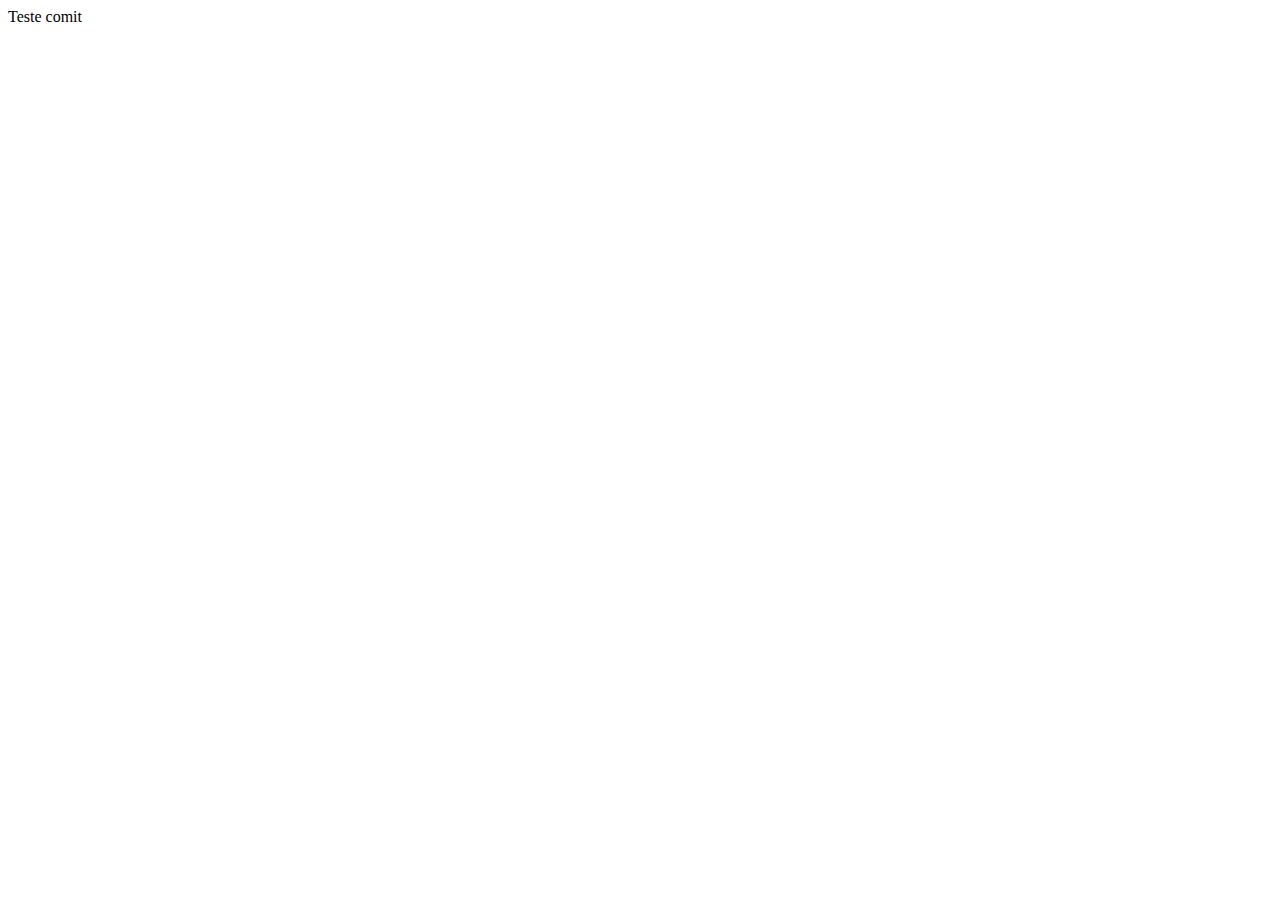
==== index.html @ 9f82bce0 "teste2" ====
<!DOCTYPE html>
<html>

<head>
    <meta charset="utf-8">
    <meta name="viewport" content="width=device-width, initial-scale=1">
    <title></title>

</head>

<body>
    Teste comit
</body>

</html>
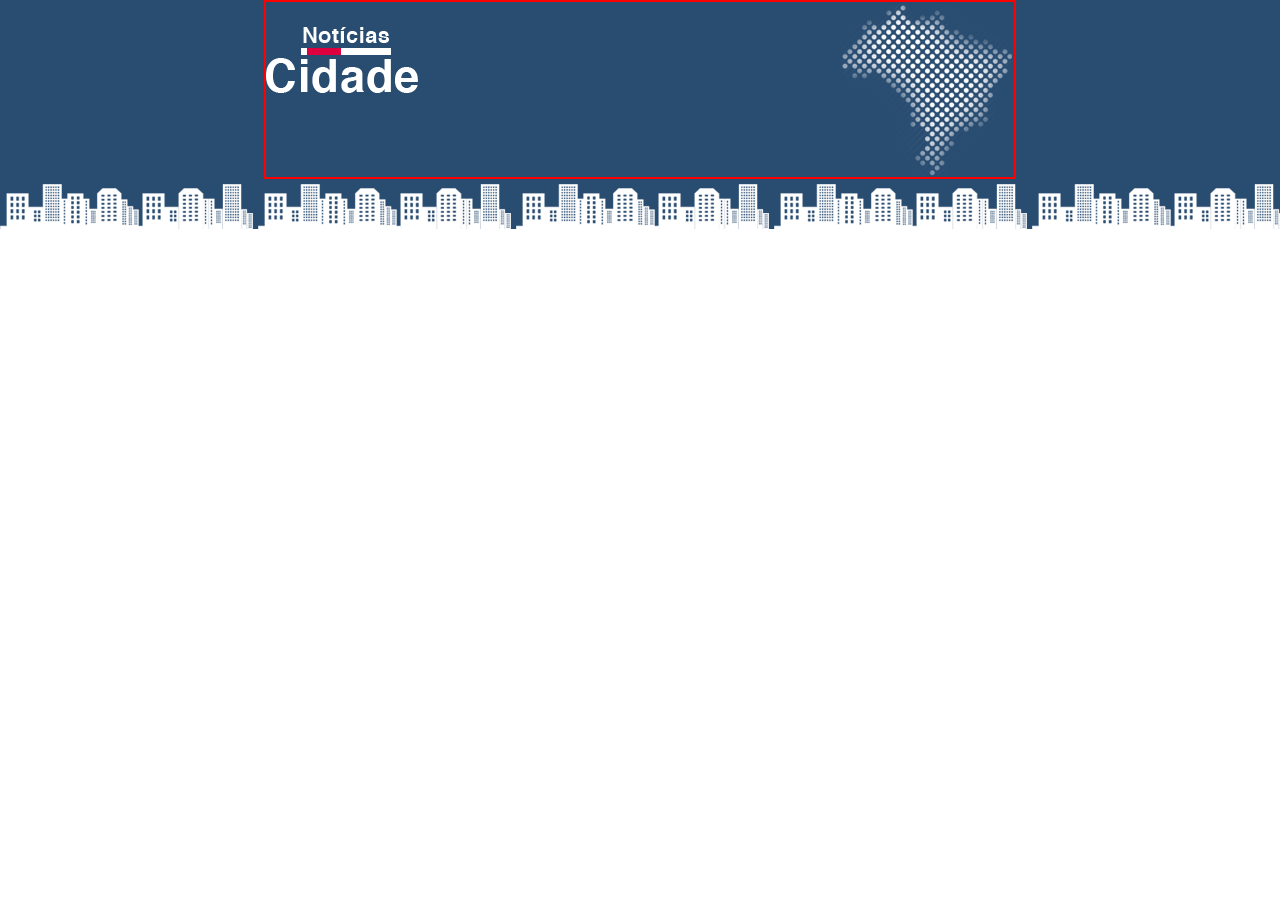
==== commit 11b6bb2b: "site notícias - criando topo" ====
--- a/index.html
+++ b/index.html
@@ -4,12 +4,19 @@
 <head>
     <meta charset="utf-8">
     <meta name="viewport" content="width=device-width, initial-scale=1">
-    <title></title>
+    <title>Notícias Cidade - Seu site de Notícias</title>
+    <link rel="stylesheet" type="text/css" href="css/estilo.css">
 
 </head>
 
 <body>
-    Teste comit
+
+    <div id="container">
+        <div id="topo">
+            <h1 class="logo">Notícias Cidade</h1>
+        </div>
+    </div>
+
 </body>
 
 </html>--- a/css/estilo.css
+++ b/css/estilo.css
@@ -0,0 +1,30 @@
+/* Estrutura do site */
+* {
+    margin: 0;
+    padding: 0;
+}
+
+body {
+    font-family: "Trebuchet MS", Helvetica, sans-serif;
+    background: #fff url(../imagens/fundo.png) repeat-x;
+}
+
+#container {
+    width: 750px;
+    margin: 0 auto;
+    border: 1px solid red;
+}
+
+#topo {
+    height: 150px;
+    background: url(../imagens/detalhe-topo.png) no-repeat right top;
+    padding-top: 25px;
+    border: 1px solid red;
+}
+
+.logo {
+    width: 152px;
+    height: 66px;
+    background: url(../imagens/logo.png) no-repeat center;
+    text-indent: -3000px;
+}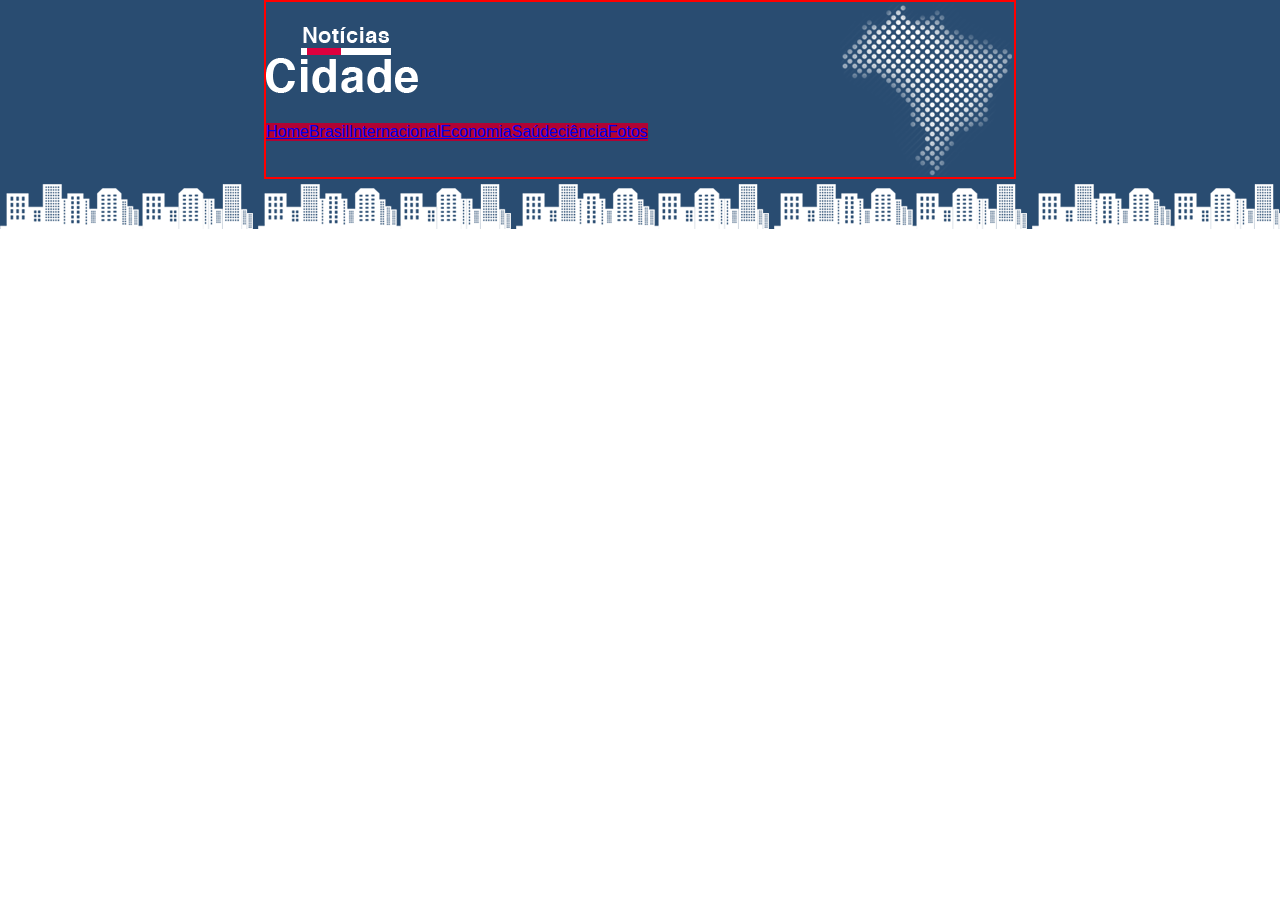
==== commit f1e7208c: "barra navegação" ====
--- a/index.html
+++ b/index.html
@@ -14,6 +14,15 @@
     <div id="container">
         <div id="topo">
             <h1 class="logo">Notícias Cidade</h1>
+            <ul id="navegacao">
+                <li><a href="index.html">Home</a></li>
+                <li><a href="brasil.html">Brasil</a></li>
+                <li><a href="internacional.html">Internacional</a></li>
+                <li><a href="economia.html">Economia</a></li>
+                <li><a href="saude.html">Saúde</a></li>
+                <li><a href="ciencia.html">ciência </a></li>
+                <li><a href="fotos.html">Fotos</a></li>
+            </ul>
         </div>
     </div>
 
--- a/css/estilo.css
+++ b/css/estilo.css
@@ -27,4 +27,22 @@
     height: 66px;
     background: url(../imagens/logo.png) no-repeat center;
     text-indent: -3000px;
+}
+
+/* Barra de navegação */
+
+ul {
+    margin: 0;
+    padding: 0;
+    list-style: none;
+}
+
+#topo ul {
+    margin-top: 30px;
+    background: #b10333;
+    float: left;
+}
+
+#topo ul li {
+    float: left;
 }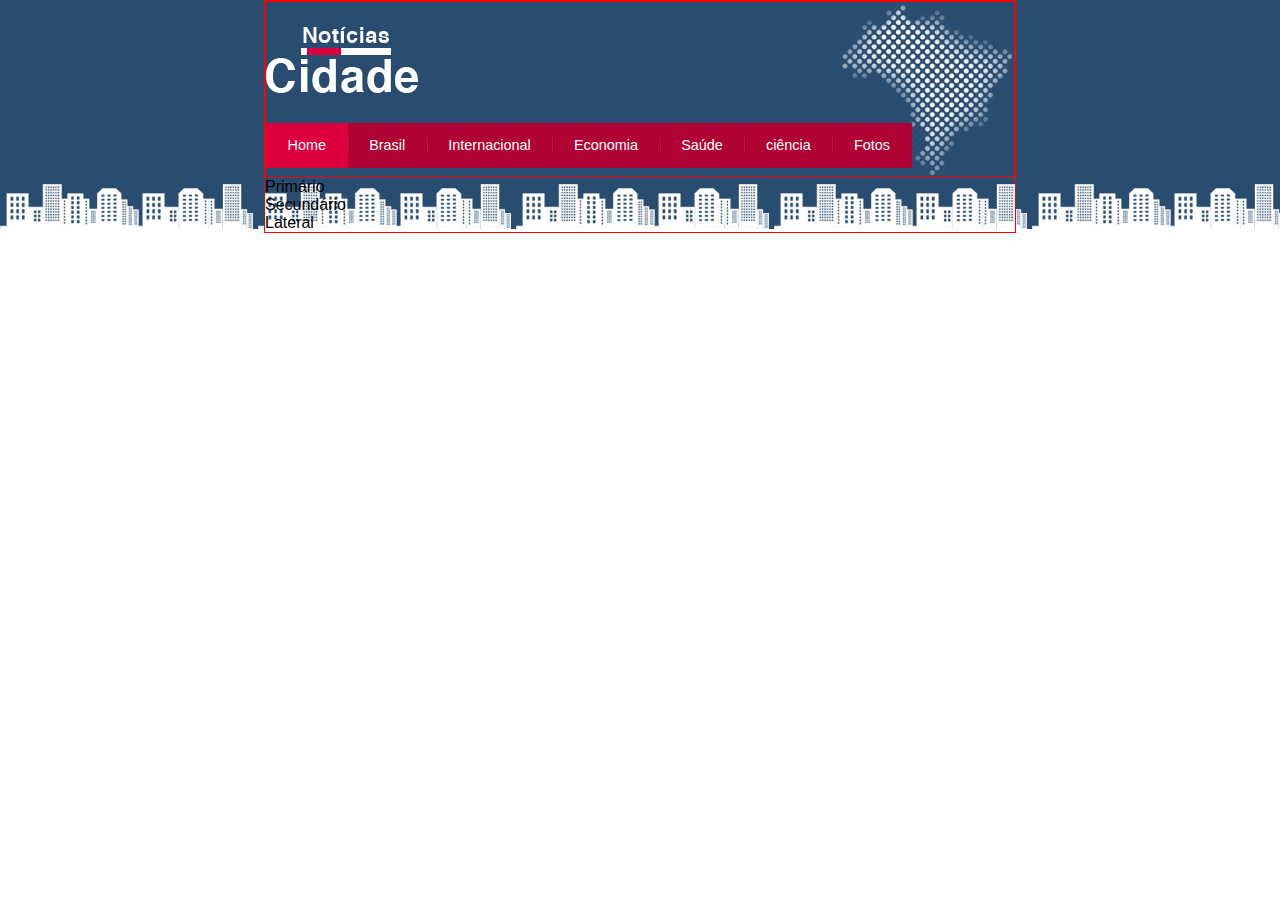
==== commit f71a5f1e: "atualizando menu" ====
--- a/index.html
+++ b/index.html
@@ -9,22 +9,39 @@
 
 </head>
 
-<body>
+<body class="home">
+    <!-- Início container -->
+    <div id="container">
 
-    <div id="container">
+        <!-- Início topo -->
         <div id="topo">
             <h1 class="logo">Notícias Cidade</h1>
             <ul id="navegacao">
-                <li><a href="index.html">Home</a></li>
-                <li><a href="brasil.html">Brasil</a></li>
-                <li><a href="internacional.html">Internacional</a></li>
-                <li><a href="economia.html">Economia</a></li>
-                <li><a href="saude.html">Saúde</a></li>
-                <li><a href="ciencia.html">ciência </a></li>
-                <li><a href="fotos.html">Fotos</a></li>
+                <li class="primeiro"><a id="home" href="index.html">Home</a></li>
+                <li><a id="brasil" href="brasil.html">Brasil</a></li>
+                <li><a id="internacional" href="internacional.html">Internacional</a></li>
+                <li><a id="economia" href="economia.html">Economia</a></li>
+                <li><a id="saude" href="saude.html">Saúde</a></li>
+                <li><a id="ciencia" href="ciencia.html">ciência </a></li>
+                <li><a id="fotos" href="fotos.html">Fotos</a></li>
             </ul>
         </div>
+        <!-- Fim topo -->
+
+
+        <!-- Início conteúdo -->
+        <div id="conteudo">
+
+            <div>Primário</div>
+            <div>Secundário</div>
+            <div>Lateral</div>
+
+        </div>
+        <!-- Fim conteúdo -->
+
+
     </div>
+    <!-- Fim container -->
 
 </body>
 
--- a/css/estilo.css
+++ b/css/estilo.css
@@ -7,6 +7,18 @@
 body {
     font-family: "Trebuchet MS", Helvetica, sans-serif;
     background: #fff url(../imagens/fundo.png) repeat-x;
+    /* animation: fundo_anim 170s linear infinite; */
+    z-index: 0;
+}
+
+@keyframes fundo_anim {
+    0% {
+        background-position: 0 0;
+    }
+
+    100% {
+        background-position: -2122px 0;
+    }
 }
 
 #container {
@@ -45,4 +57,34 @@
 
 #topo ul li {
     float: left;
+}
+
+#topo ul a {
+    font-size: 0.9em;
+    display: block;
+    padding: 0.5em 1.5em;
+    line-height: 2.1em;
+    text-decoration: none;
+    color: #fff;
+    background: url(../imagens/divisor.png) no-repeat left center;
+}
+
+#topo ul .primeiro a {
+    background: none;
+}
+
+#topo ul a:hover {
+    color: #69001d;
+}
+
+body.home #navegacao a#home,
+body.brasil #navegacao a#brasil,
+body.internacional #navegacao a#internacional,
+body.economia #navegacao a#economia,
+body.saude #navegacao a#saude,
+body.ciencia #navegacao a#ciencia,
+body.fotoa #navegacao a#fotoa {
+    color: #fff;
+    background: #de003e;
+    cursor: text;
 }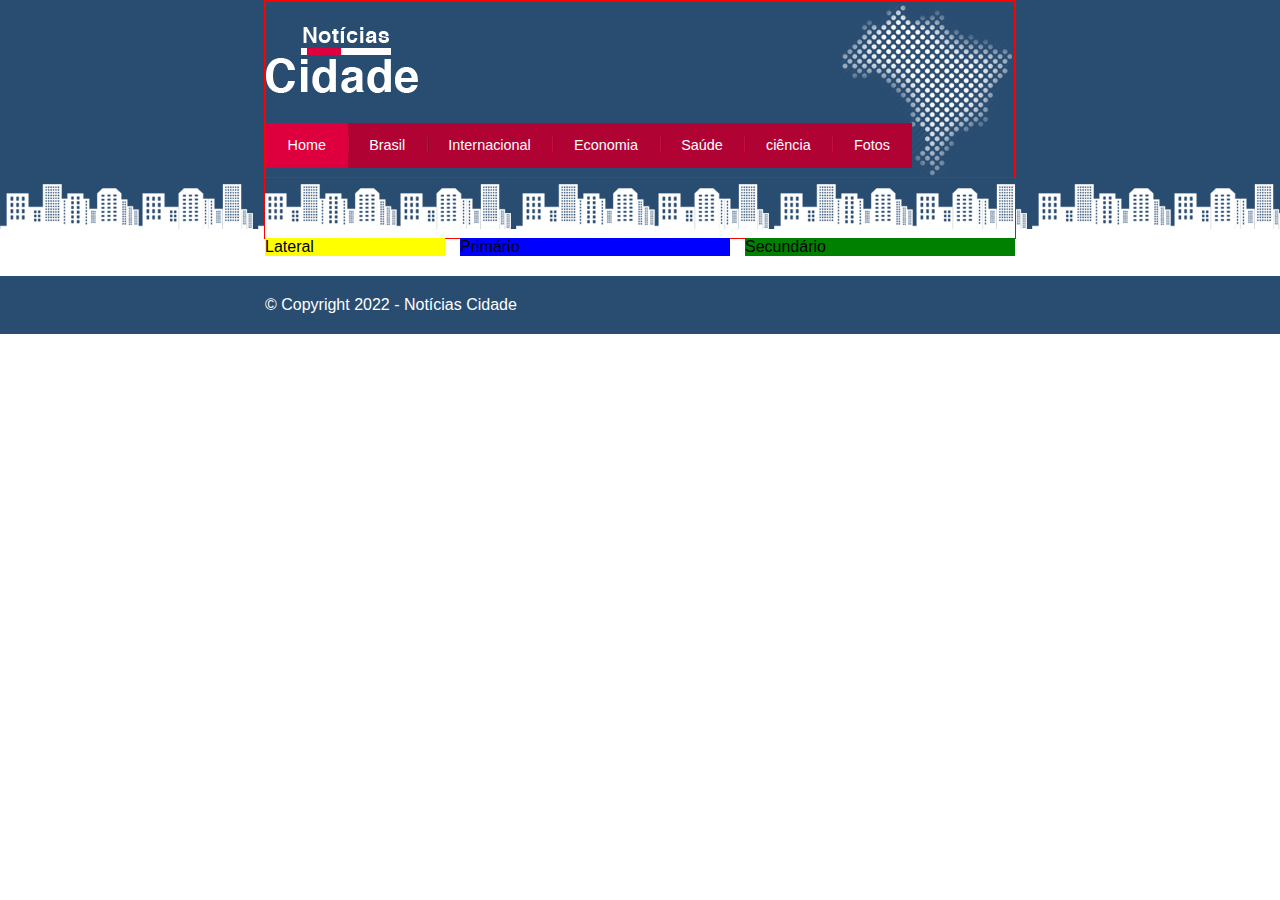
==== commit a4caced7: "organização de layout" ====
--- a/index.html
+++ b/index.html
@@ -32,16 +32,21 @@
         <!-- Início conteúdo -->
         <div id="conteudo">
 
-            <div>Primário</div>
-            <div>Secundário</div>
-            <div>Lateral</div>
+            <div id="primario">Primário</div>
+            <div id="secundario">Secundário</div>
+            <div id="lateral">Lateral</div>
 
         </div>
         <!-- Fim conteúdo -->
 
-
     </div>
     <!-- Fim container -->
+
+    <div id="container-rodape" style="clear: both;">
+        <div id="rodape">
+            &copy; Copyright 2022 - Notícias Cidade
+        </div>
+    </div>
 
 </body>
 
--- a/css/estilo.css
+++ b/css/estilo.css
@@ -87,4 +87,45 @@
     color: #fff;
     background: #de003e;
     cursor: text;
+}
+
+/* Configura layout de três colunas */
+
+#conteudo {
+    margin-top: 60px;
+    background: #f5f5f5;
+}
+
+#primario {
+    width: 270px;
+    float: left;
+    margin: 0 0 20px 195px;
+    background: blue;
+}
+
+#secundario {
+    width: 270px;
+    float: left;
+    margin: 0 0 20px 15px;
+    background: green;
+}
+
+#lateral {
+    width: 180px;
+    float: left;
+    margin: 0 0 20px -750px;
+    background: yellow;
+}
+
+/* Rodape */
+
+#container-rodape {
+    background: #294c71;
+    padding: 20px;
+}
+
+#rodape {
+    width: 750px;
+    margin: 0 auto;
+    color: #fff;
 }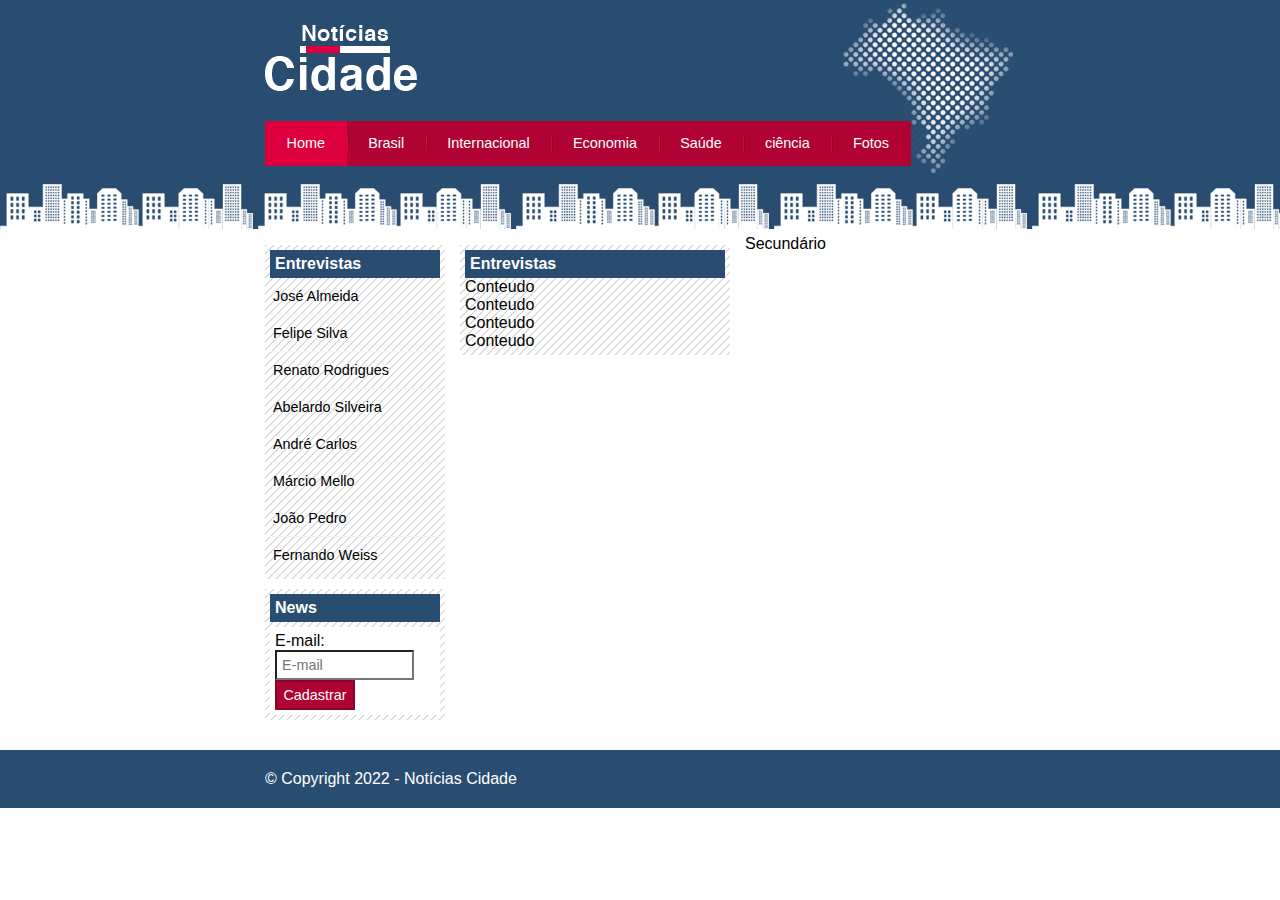
==== commit 186d447b: "Área conteúdo" ====
--- a/index.html
+++ b/index.html
@@ -9,7 +9,7 @@
 
 </head>
 
-<body class="home">
+<body id="" class="home">
     <!-- Início container -->
     <div id="container">
 
@@ -32,9 +32,59 @@
         <!-- Início conteúdo -->
         <div id="conteudo">
 
-            <div id="primario">Primário</div>
+            <div id="primario">
+
+                <div class="caixa">
+                    <h2>Entrevistas</h2>
+                    <div class="conteudo">
+                        Conteudo<br>
+                        Conteudo<br>
+                        Conteudo<br>
+                        Conteudo<br>
+                    </div>
+                </div>
+
+            </div>
+
             <div id="secundario">Secundário</div>
-            <div id="lateral">Lateral</div>
+
+            <!-- Inicio Lateral -->
+            <div id="lateral">
+
+                <div class="caixa">
+                    <h2>Entrevistas</h2>
+                    <div class="conteudo">
+                        <ul>
+                            <li><a href="">José Almeida</a></li>
+                            <li><a href="">Felipe Silva</a></li>
+                            <li><a href="">Renato Rodrigues</a></li>
+                            <li><a href="">Abelardo Silveira</a></li>
+                            <li><a href="">André Carlos</a></li>
+                            <li><a href="">Márcio Mello</a></li>
+                            <li><a href="">João Pedro</a></li>
+                            <li><a href="">Fernando Weiss</a></li>
+                        </ul>
+                    </div>
+                </div>
+
+                <div class="caixa">
+                    <h2>News</h2>
+                    <div class="caixa-conteudo">
+                        <form>
+                            <div>
+                                <label for="email">E-mail:</label>
+                                <input type="text" name="email" id="email" placeholder="E-mail">
+                            </div>
+                            <div>
+                                <input class="submit" type="submit" value="Cadastrar">
+                            </div>
+                        </form>
+                    </div>
+                </div>
+
+            </div>
+            <!-- Fim lateral -->
+
 
         </div>
         <!-- Fim conteúdo -->
--- a/css/estilo.css
+++ b/css/estilo.css
@@ -24,14 +24,13 @@
 #container {
     width: 750px;
     margin: 0 auto;
-    border: 1px solid red;
 }
 
 #topo {
     height: 150px;
     background: url(../imagens/detalhe-topo.png) no-repeat right top;
     padding-top: 25px;
-    border: 1px solid red;
+    /* border: 1px solid red; */
 }
 
 .logo {
@@ -41,7 +40,17 @@
     text-indent: -3000px;
 }
 
-/* Barra de navegação */
+/* Barra de navegação
+*/
+a:link,
+a:visited {
+    color: #b10333;
+    padding: 2px;
+}
+
+a:hover {
+    color: #e50040;
+}
 
 ul {
     margin: 0;
@@ -80,45 +89,161 @@
 body.home #navegacao a#home,
 body.brasil #navegacao a#brasil,
 body.internacional #navegacao a#internacional,
-body.economia #navegacao a#economia,
-body.saude #navegacao a#saude,
-body.ciencia #navegacao a#ciencia,
-body.fotoa #navegacao a#fotoa {
+body.fotos #navegacao a#fotos {
     color: #fff;
     background: #de003e;
     cursor: text;
 }
 
 /* Configura layout de três colunas */
-
 #conteudo {
     margin-top: 60px;
     background: #f5f5f5;
 }
 
+#lateral {
+    width: 180px;
+    float: left;
+    margin: 0 0 20px -750px;
+}
+
 #primario {
     width: 270px;
     float: left;
     margin: 0 0 20px 195px;
-    background: blue;
+}
+
+#duas-colunas #primario {
+    width: 555px;
+}
+
+#uma-coluna #primario {
+    width: 750px;
+    margin: 0 0 20px 0;
 }
 
 #secundario {
     width: 270px;
     float: left;
     margin: 0 0 20px 15px;
-    background: green;
-}
-
-#lateral {
-    width: 180px;
-    float: left;
-    margin: 0 0 20px -750px;
-    background: yellow;
-}
-
-/* Rodape */
-
+}
+
+/*Caixa*/
+.caixa {
+    margin: 10px 0;
+    padding: 5px;
+    background: #f3f3f3 url(../imagens/fundo-caixa.png);
+}
+
+h2 {
+    font-size: 1em;
+    background: #294c71;
+    color: #fff;
+    padding: 5px;
+}
+
+.caixa-conteudo {
+    background: #fff;
+    padding: 5px;
+    margin-top: 5px;
+}
+
+/* Formatar menus laterais
+*/
+#lateral ul a {
+    font-size: 0.9em;
+    padding: 3px;
+    display: block;
+    line-height: 30px;
+    color: #000;
+    text-decoration: none;
+    border-bottom: 1px solid #f3f3f3;
+}
+
+#lateral ul a:hover {
+    background: #f9f9f9 url(../imagens/marcador.png) no-repeat left center;
+    padding-left: 20px;
+    color: #a1a1a1;
+}
+
+/* Formatando formulários
+*/
+label {
+    display: block;
+    cursor: pointer;
+}
+
+input {
+    padding: 5px;
+    width: 125px;
+    font-size: 0.9em;
+    background-color: #fff;
+}
+
+input.submit {
+    width: 80px;
+    color: #fff;
+    background-color: #b10333;
+    border: 2px solid #870529;
+}
+
+/*Formatando imagens*/
+img.imagem-principal {
+    width: 98%;
+    border: 3px solid #dfdfdf;
+}
+
+/* Formatando cabeçalhos */
+h3 {
+    text-transform: uppercase;
+    display: inline;
+    font-size: 0.8em;
+    padding: 3px;
+}
+
+.destaque h3 {
+    background: #b10333;
+    color: #fff;
+}
+
+.entrevista h3 {
+    background: #de003e;
+}
+
+/*Formatando lista de notícias*/
+#lista-noticias li {
+    padding: 2px;
+    border-bottom: 1px solid #ccc;
+    height: 62px;
+}
+
+#lista-noticias li a img {
+    float: left;
+    margin: 5px;
+}
+
+#lista-noticias li a {
+    text-decoration: none;
+}
+
+#lista-noticias li a h3 {
+    font-size: 0.8em;
+    padding: 0;
+    color: #3e7ab9;
+}
+
+#lista-noticias li a p {
+    font-size: 0.7em;
+    color: #000;
+}
+
+#lista-noticias li:hover {
+    background: #eee;
+    cursor: pointer;
+}
+
+
+/*Rodape*/
 #container-rodape {
     background: #294c71;
     padding: 20px;
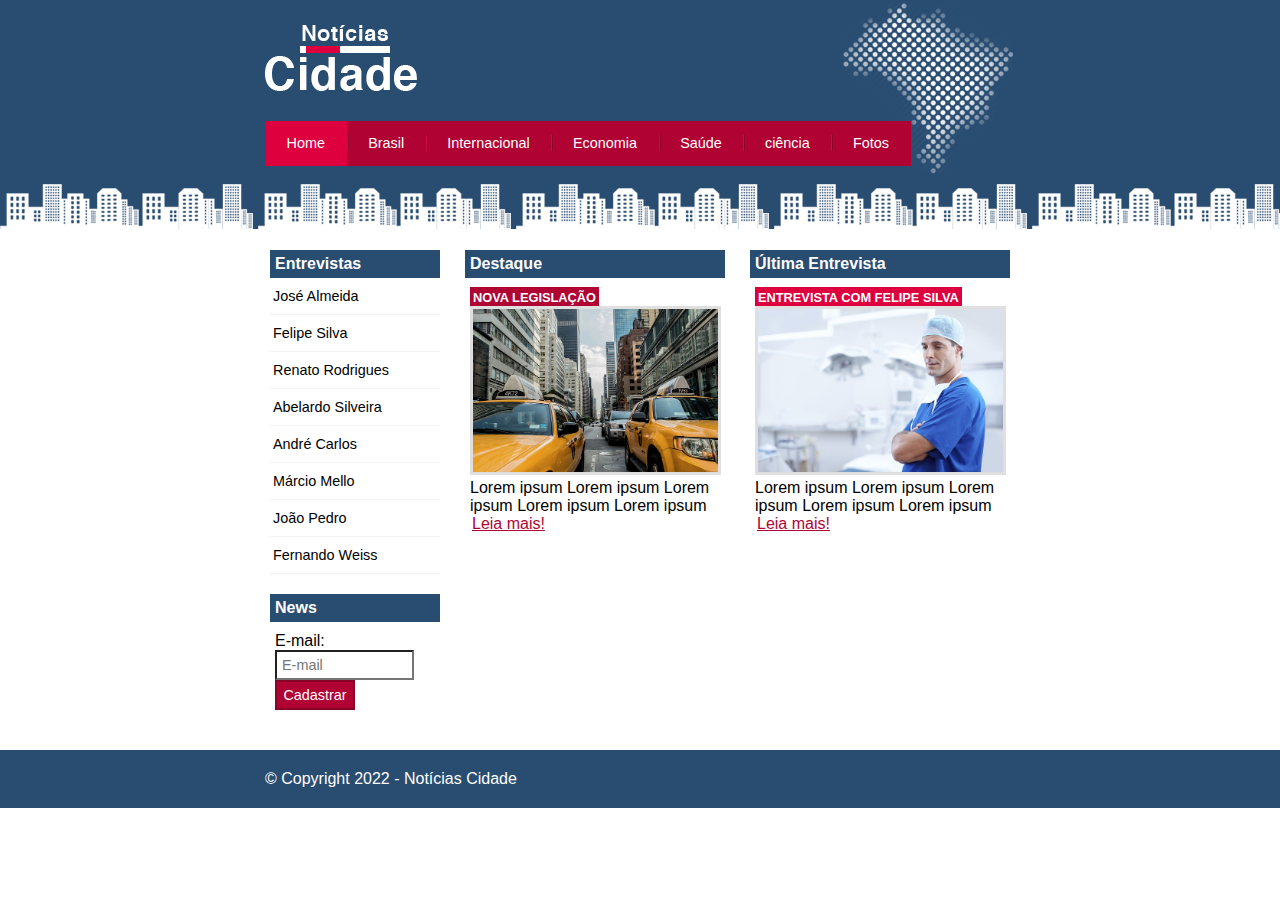
==== commit 1d0e5bc6: "ultima entrevista" ====
--- a/index.html
+++ b/index.html
@@ -33,20 +33,31 @@
         <div id="conteudo">
 
             <div id="primario">
-
-                <div class="caixa">
-                    <h2>Entrevistas</h2>
-                    <div class="conteudo">
-                        Conteudo<br>
-                        Conteudo<br>
-                        Conteudo<br>
-                        Conteudo<br>
+                <div class="caixa destaque">
+                    <h2>Destaque</h2>
+                    <div class="caixa-conteudo">
+                        <h3>nova legislação</h3>
+                        <img class="imagem-principal" src="imagens/taxi.jpg" width="100%">
+                        <p>
+                            Lorem ipsum Lorem ipsum Lorem ipsum Lorem ipsum Lorem ipsum
+                        </p>
+                        <a href="">Leia mais!</a>
                     </div>
                 </div>
-
             </div>
-
-            <div id="secundario">Secundário</div>
+            <div id="secundario">
+                <div class="caixa entrevista">
+                    <h2>Última Entrevista</h2>
+                    <div class="caixa-conteudo">
+                        <h3>entrevista com felipe silva</h3>
+                        <img class="imagem-principal" src="imagens/doutor.jpg" width="100%">
+                        <p>
+                            Lorem ipsum Lorem ipsum Lorem ipsum Lorem ipsum Lorem ipsum
+                        </p>
+                        <a href="">Leia mais!</a>
+                    </div>
+                </div>
+            </div>
 
             <!-- Inicio Lateral -->
             <div id="lateral">
--- a/css/estilo.css
+++ b/css/estilo.css
@@ -132,7 +132,7 @@
 .caixa {
     margin: 10px 0;
     padding: 5px;
-    background: #f3f3f3 url(../imagens/fundo-caixa.png);
+    /* background: #f3f3f3 url(../imagens/fundo-caixa.png); */
 }
 
 h2 {
@@ -168,6 +168,23 @@
 
 /* Formatando formulários
 */
+h3 {
+    text-transform: uppercase;
+    display: inline;
+    font-size: 0.8em;
+    padding: 3px;
+}
+
+.destaque h3 {
+    background: #b10333;
+    color: #fff;
+}
+
+.entrevista h3 {
+    background: #de003e;
+    color: #fff;
+}
+
 label {
     display: block;
     cursor: pointer;
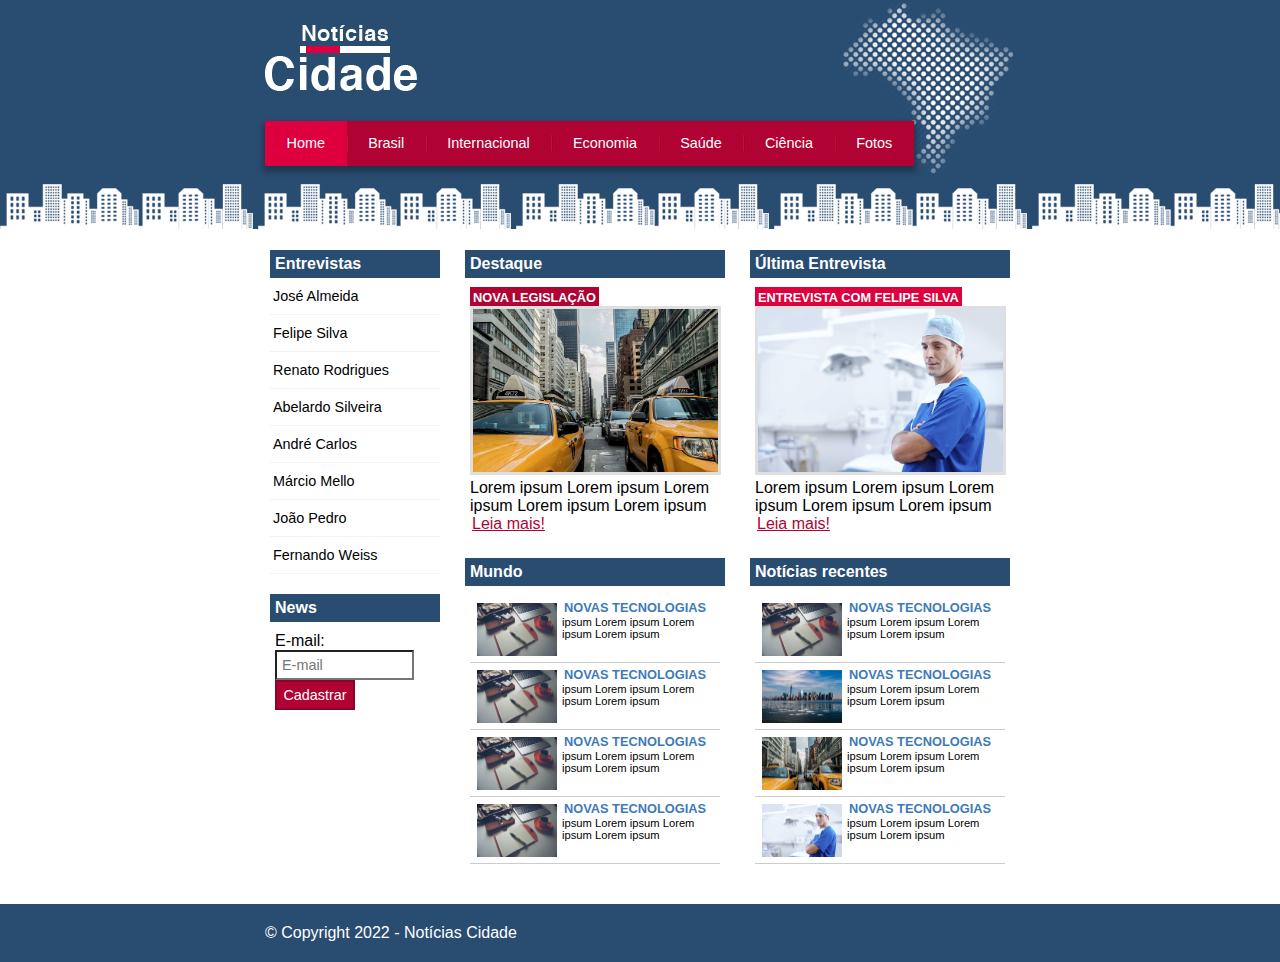
==== commit ad885d31: "final" ====
--- a/index.html
+++ b/index.html
@@ -22,7 +22,7 @@
                 <li><a id="internacional" href="internacional.html">Internacional</a></li>
                 <li><a id="economia" href="economia.html">Economia</a></li>
                 <li><a id="saude" href="saude.html">Saúde</a></li>
-                <li><a id="ciencia" href="ciencia.html">ciência </a></li>
+                <li><a id="ciencia" href="ciencia.html">Ciência </a></li>
                 <li><a id="fotos" href="fotos.html">Fotos</a></li>
             </ul>
         </div>
@@ -32,6 +32,7 @@
         <!-- Início conteúdo -->
         <div id="conteudo">
 
+            <!-- Início primário -->
             <div id="primario">
                 <div class="caixa destaque">
                     <h2>Destaque</h2>
@@ -44,7 +45,53 @@
                         <a href="">Leia mais!</a>
                     </div>
                 </div>
+                <div class="caixa">
+                    <h2>Mundo</h2>
+                    <div class="caixa-conteudo">
+                        <ul id="lista-noticias">
+                            <li>
+                                <a href="">
+                                    <img src="imagens/tecnologia.jpg" width="80">
+                                    <h3>Novas Tecnologias</h3>
+                                    <p>
+                                        ipsum Lorem ipsum Lorem ipsum Lorem ipsum
+                                    </p>
+                                </a>
+                            </li>
+                            <li>
+                                <a href="">
+                                    <img src="imagens/tecnologia.jpg" width="80">
+                                    <h3>Novas Tecnologias</h3>
+                                    <p>
+                                        ipsum Lorem ipsum Lorem ipsum Lorem ipsum
+                                    </p>
+                                </a>
+                            </li>
+                            <li>
+                                <a href="">
+                                    <img src="imagens/tecnologia.jpg" width="80">
+                                    <h3>Novas Tecnologias</h3>
+                                    <p>
+                                        ipsum Lorem ipsum Lorem ipsum Lorem ipsum
+                                    </p>
+                                </a>
+                            </li>
+                            <li>
+                                <a href="">
+                                    <img src="imagens/tecnologia.jpg" width="80">
+                                    <h3>Novas Tecnologias</h3>
+                                    <p>
+                                        ipsum Lorem ipsum Lorem ipsum Lorem ipsum
+                                    </p>
+                                </a>
+                            </li>
+                        </ul>
+                    </div>
+                </div>
             </div>
+            <!-- Início primário -->
+
+            <!-- Início secundário -->
             <div id="secundario">
                 <div class="caixa entrevista">
                     <h2>Última Entrevista</h2>
@@ -57,7 +104,52 @@
                         <a href="">Leia mais!</a>
                     </div>
                 </div>
+
+                <div class="caixa">
+                    <h2>Notícias recentes</h2>
+                    <div class="caixa-conteudo">
+                        <ul id="lista-noticias">
+                            <li>
+                                <a href="">
+                                    <img src="imagens/tecnologia.jpg" width="80">
+                                    <h3>Novas Tecnologias</h3>
+                                    <p>
+                                        ipsum Lorem ipsum Lorem ipsum Lorem ipsum
+                                    </p>
+                                </a>
+                            </li>
+                            <li>
+                                <a href="">
+                                    <img src="imagens/cidade.jpg" width="80">
+                                    <h3>Novas Tecnologias</h3>
+                                    <p>
+                                        ipsum Lorem ipsum Lorem ipsum Lorem ipsum
+                                    </p>
+                                </a>
+                            </li>
+                            <li>
+                                <a href="">
+                                    <img src="imagens/taxi.jpg" width="80">
+                                    <h3>Novas Tecnologias</h3>
+                                    <p>
+                                        ipsum Lorem ipsum Lorem ipsum Lorem ipsum
+                                    </p>
+                                </a>
+                            </li>
+                            <li>
+                                <a href="">
+                                    <img src="imagens/doutor.jpg" width="80">
+                                    <h3>Novas Tecnologias</h3>
+                                    <p>
+                                        ipsum Lorem ipsum Lorem ipsum Lorem ipsum
+                                    </p>
+                                </a>
+                            </li>
+                        </ul>
+                    </div>
+                </div>
             </div>
+            <!-- Início secundário -->
 
             <!-- Inicio Lateral -->
             <div id="lateral">
--- a/css/estilo.css
+++ b/css/estilo.css
@@ -7,7 +7,7 @@
 body {
     font-family: "Trebuchet MS", Helvetica, sans-serif;
     background: #fff url(../imagens/fundo.png) repeat-x;
-    /* animation: fundo_anim 170s linear infinite; */
+    animation: fundo_anim 170s linear infinite;
     z-index: 0;
 }
 
@@ -30,7 +30,6 @@
     height: 150px;
     background: url(../imagens/detalhe-topo.png) no-repeat right top;
     padding-top: 25px;
-    /* border: 1px solid red; */
 }
 
 .logo {
@@ -62,6 +61,7 @@
     margin-top: 30px;
     background: #b10333;
     float: left;
+    box-shadow: 0px 4px 6px 2px rgb(0 0 0 / 30%);
 }
 
 #topo ul li {
@@ -84,6 +84,7 @@
 
 #topo ul a:hover {
     color: #69001d;
+
 }
 
 body.home #navegacao a#home,
